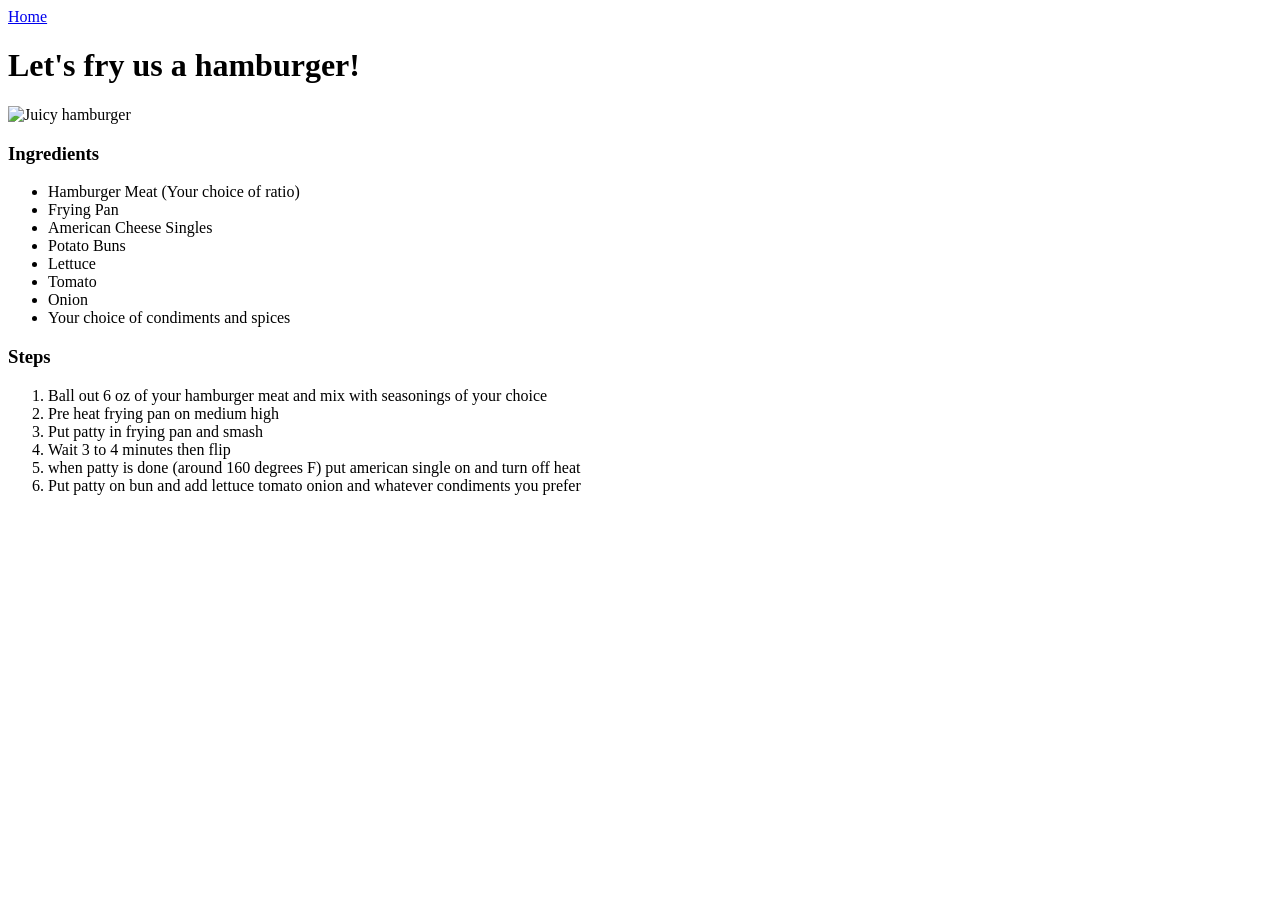
==== recipes/hamburger.html @ 41fccd41 "Added hamburger page to website" ====
<!DOCTYPE html>
<html lang="en">
<head>
    <meta charset="UTF-8">
    <meta name="viewport" content="width=device-width, initial-scale=1.0">
    <title>hamburger</title>
</head>
<body>
    <a href="../index.html" rel="noreffer">Home</a>
    <h1>Let's fry us a hamburger!</h1>
    <img src="../images/hamburger.jpg" alt="Juicy hamburger" width="800" height="600">
    <h3>Ingredients</h3>
    <ul>
        <li>Hamburger Meat (Your choice of ratio)</li>
        <li>Frying Pan</li>
        <li>American Cheese Singles</li>
        <li>Potato Buns</li>
        <li>Lettuce</li>
        <li>Tomato</li>
        <li>Onion</li>
        <li>Your choice of condiments and spices</li>
    
    </ul>
    <h3>Steps</h3>
    <ol>
        <li>Ball out 6 oz of your hamburger meat and mix with seasonings of your choice</li>
        <li>Pre heat frying pan on medium high</li>
        <li>Put patty in frying pan and smash</li>
        <li>Wait 3 to 4 minutes then flip</li>
        <li>when patty is done (around 160 degrees F) put american single on and turn off heat</li>
        <li>Put patty on bun and add lettuce tomato onion and whatever condiments you prefer</li>

    </ol>
    
</body>
</html>
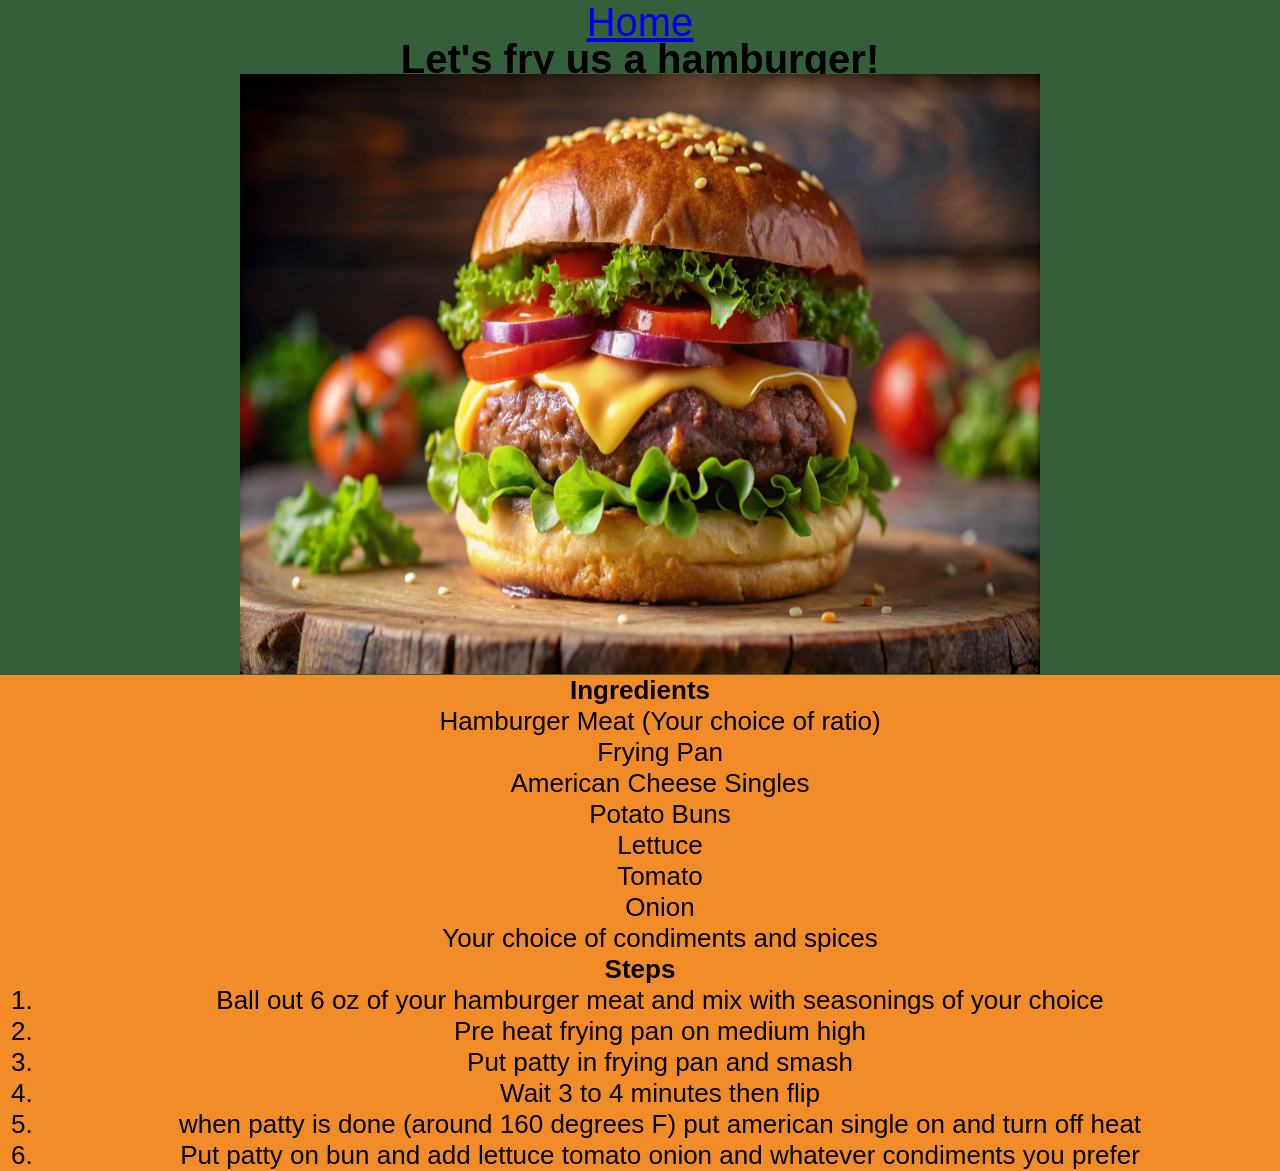
==== commit 83cf1366: "added css to webpages" ====
--- a/recipes/hamburger.html
+++ b/recipes/hamburger.html
@@ -1,19 +1,21 @@
 <!DOCTYPE html>
 <html lang="en">
 <head>
+    <link rel="stylesheet" href="../styles.css">
     <meta charset="UTF-8">
     <meta name="viewport" content="width=device-width, initial-scale=1.0">
     <title>hamburger</title>
 </head>
 <body>
-    <a href="../index.html" rel="noreffer">Home</a>
-    <h1>Let's fry us a hamburger!</h1>
-    <img src="../images/hamburger.jpg" alt="Juicy hamburger" width="800" height="600">
+    <div class="title">
+    <a class="title" href="../index.html" rel="noreffer">Home</a>
+    <h1 class="title">Let's fry us a hamburger!</h1>
+    <img src="../images/hamburger.jpg" alt="Juicy hamburger" width="800" height="600"></div>
     <h3>Ingredients</h3>
     <ul>
         <li>Hamburger Meat (Your choice of ratio)</li>
-        <li>Frying Pan</li>
-        <li>American Cheese Singles</li>
+        <li >Frying Pan</li>
+        <li >American Cheese Singles</li>
         <li>Potato Buns</li>
         <li>Lettuce</li>
         <li>Tomato</li>
--- a/styles.css
+++ b/styles.css
@@ -0,0 +1,46 @@
+*{
+    margin: 0px;
+    border: 0px;
+    box-sizing: content-box;
+    background-color: rgb(242, 140, 40);
+    font-size: 26px;
+    font-family: Verdana, Geneva, Tahoma, sans-serif;
+    text-align: center;
+
+}
+
+
+ .title, .title h1, .title a {
+    
+    text-align: center;
+    margin: auto;
+    background-color: rgb(53, 94, 59);
+    border: 0px;
+    display: block;
+    font-size: 40px;
+    
+    margin-bottom: -8px;
+    
+}
+
+
+ul{
+    list-style: none;
+    text-align: center;
+    
+    
+    
+}
+
+
+
+
+
+.test, .test li a{background-color: rgb(53, 94, 59);
+    border: 20px solid rgb(53, 94, 59);
+    padding: 5px;
+display: block;
+
+    
+    
+}
